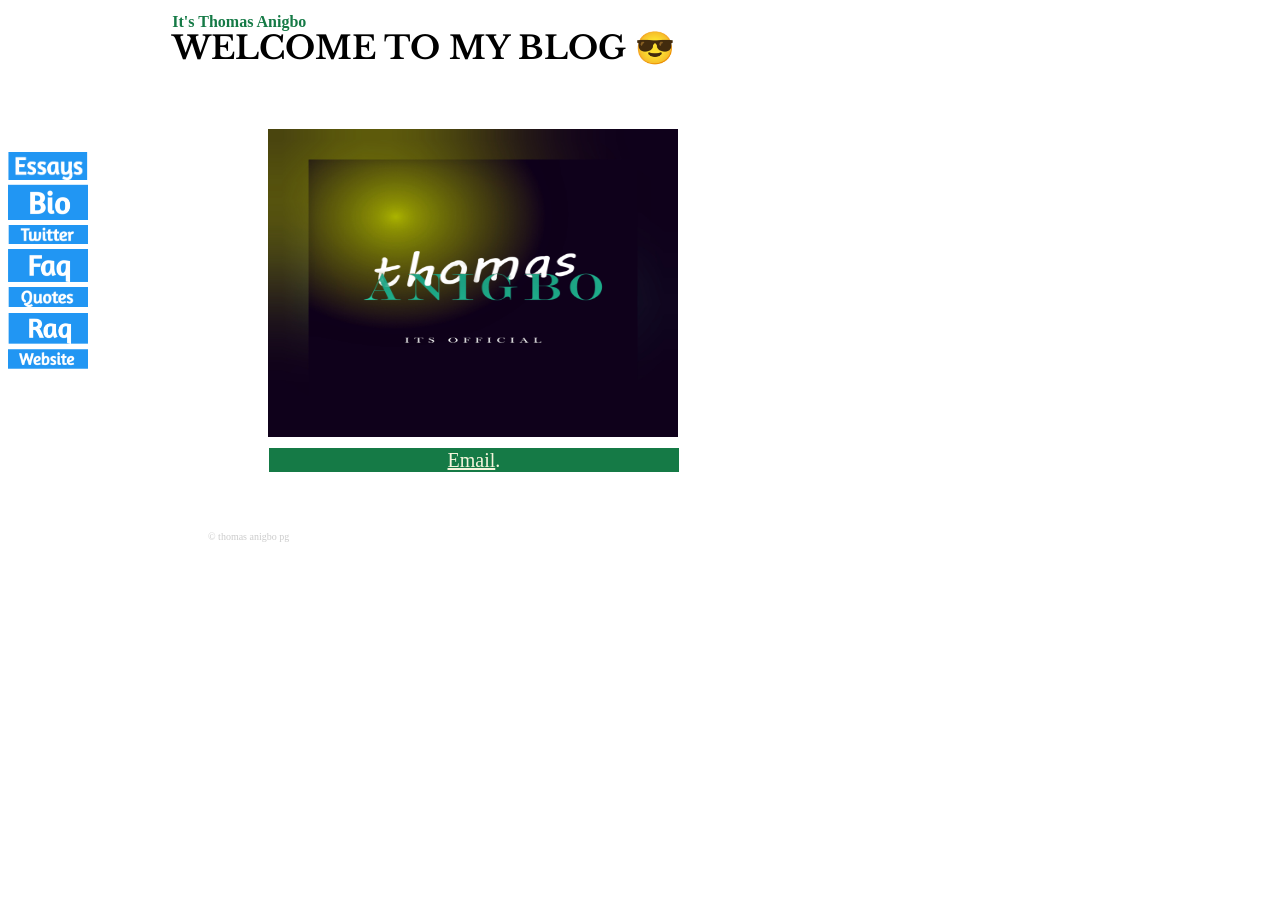
==== index.html @ 2cd68ebb "Add files via upload" ====
<!DOCTYPE html>
<html lang="en">
<head>
    <meta charset="UTF-8">
    <meta name="viewport" content="width=device-width, initial-scale=1, minimum-scale=1" />
    <title>Thomas' Blog</title>
    <link rel="stylesheet" href="./styles.css" />
     <link rel="preconnect" href="https://fonts.googleapis.com">
  <link rel="preconnect" href="https://fonts.gstatic.com" crossorigin>
  <link href="https://fonts.googleapis.com/css2?family=Libre+Baskerville&display=swap" rel="stylesheet">
  <style>
   @media (max-width: 600px)
    {
       body {
              background-color: powderblue;
            }

      .inshot{ height: 250px;
        width: 250px;}

         .contact-me{
        height: 20px;
        width: 248px;}

         .shot{
        height: 0px;
        width: 40px;}

        .item{
            width: 3rem;
        }

        .essays{
            margin-top: 20px;
        }

        .twitter{
            margin-top: -9px;
        }

        .faq{
            margin-top: -11px;
        }

        .quotes{
            margin-top: -4px;
        }

        .raq{
            margin-top: -5px;
        }

        .projects{
            margin-top: 1px;
        }

        .website{
            margin-top: -1px;
        }

        h1{
            font-size: 20px;
            margin-top: 22px;
            margin-left: 133px
        }

        h2{
            margin-left: 133px
        }
    }
    
    

  </style>
</head>
<body>
    <h2>It's Thomas Anigbo
    </h2>

    <h1>Welcome to my Blog 😎
    </h1>



    
    <table class="table" cellspacing="0" cellpadding="0">   
        <tbody>
            <tr valign="top">
                <td>
                    <br/>
                    <div>
                        <a href="./hrefs/Essays.html"> <img class="essays item" src="./images/essays.png" alt="essays"/></a>
                    </div>
                    <br>
                    <div>
                        <a href="./hrefs/Bio.html"><img class="bio item" src="./images/bio.png" alt="bio"/></a>
                    </div>
                    <br>
                    <div>
                     <a href="https://x.com/thomasanigbo"><img class="twitter item" src="./images/twitter.png" alt="twitter"/></a>
                    </div>
                    <br>
                    <div>
                        <a href="./hrefs/faq.html"> <img class="faq item" src="./images/faq.png" alt="faq"/></a>
                    </div>
                    <br>
                    <div>
                     <a href="./hrefs/quotes.html"> <img class="quotes item" src="./images/quotes.png" alt="quotes"  /></a>
                    </div>
                    <br>
                    <div>
                      <a href="./hrefs/raq.html"> <img class="raq item" src="./images/raq.png" alt="raq" /></a>
                    </div>
                    <br>
                    <div>
                      <a href="./hrefs/projects.html"> <img class="projects item" src="./images/project.png" alt="projects" /></a>
                    </div>
                    <br>
                    <div>
                        <a href=""> <img class="website item" src="./images/website.png" alt="website" </a>
                    </div>
    
                    <img class="shot" src="https://sep.turbifycdn.com/ca/Img/trans_1x1.gif"
                    height="1" width="200" border="0">
                </td>

                <td>
                    
                
                    <img class="inshot" src="./images/thomas anigbo photoshop typo.jpg" 
                    width="410" height="308" border="0" hspace="60" vspace="40">
                    
                    <table border="0" cellspacing="0" cellpadding="0" width="435">
                        <tbody>
                            <tr>
                                <td>
                                    <font color="#f5f5dc">
                                        <div class="contact-me">
                                            <a class="mail" href="mailto:anigbochigozie1@gmail.com">Email</a>.
                                        </div>
                                    </font>
                                    <br>
                                    <br>
                                    <br>
                                    <font class="inshot" size="1">
                                        <font color="#cccccc">
                                            © thomas anigbo pg
                                        </font>
                                    </font>
                                </td>
                            </tr>
                        </tbody>
                    </table>
                </td>
            </tr>
        </tbody>
    </table>



    <script src="index.js" charset="utf-8"> </script>
</body>
</html>
---- styles.css ----
h2 {
  margin-left:13%;
  color: rgb(21, 122, 70);
  margin-bottom: -25px;
  font-size: 1rem;
}

h1 {
 text-transform: uppercase;
 font-size: 2rem;
 margin-left: 13%;
 font-family: "Libre Baskerville", serif;
}



.home{
    width: 80px;
    margin-top: 25px;
    position: absolute;
        }

.essays{
  width: 80px;
  margin-top: 45px;
  position: relative;
}


.twitter{
  width: 80px;
   margin-top: 5px;
   position: absolute;
}

.bio{
  width: 80px;
 margin-top: -18px;
position: absolute;
}

.faq{
  width: 80px;
 margin-top: 11px;
position: absolute;
}

.quotes{
   width: 80px;
position: absolute;
margin-top: 31px;
}

.raq{
  width: 80px;
position: absolute;
margin-top: 39px;
}

.projects{
   width: 80px;
   position: absolute;
   margin-top: 58px;
}

.website{
  width: 80px;
   position: absolute;
   margin-top: 39px;
}

.contact-me{
  font-size: 20px;
  text-align: center;
  line-height: 2;
  background-color: rgb(21, 122, 70);
  color: beige;
  width: 406px;
  margin-left: 14%;
  margin-top: -33px;
  padding: 2px;
  line-height: 1;
}

.mail{
  color: beige;
}

.card {
  max-width: 20%;
  background-color: white;
  box-shadow: 0 6px 8px 0 rgba(0, 0, 0, 0.2), 0 6px 20px 0 rgba(0, 0, 0, 0.19);
  margin-left: 35%;
  padding: 20px 30px;
  margin-top:-50px;
}

.Welcome-img {
  max-width: 100%; 
  height: auto;
  border-radius: 25px;
  margin-top: -10px;
  border: 5px solid green;
}
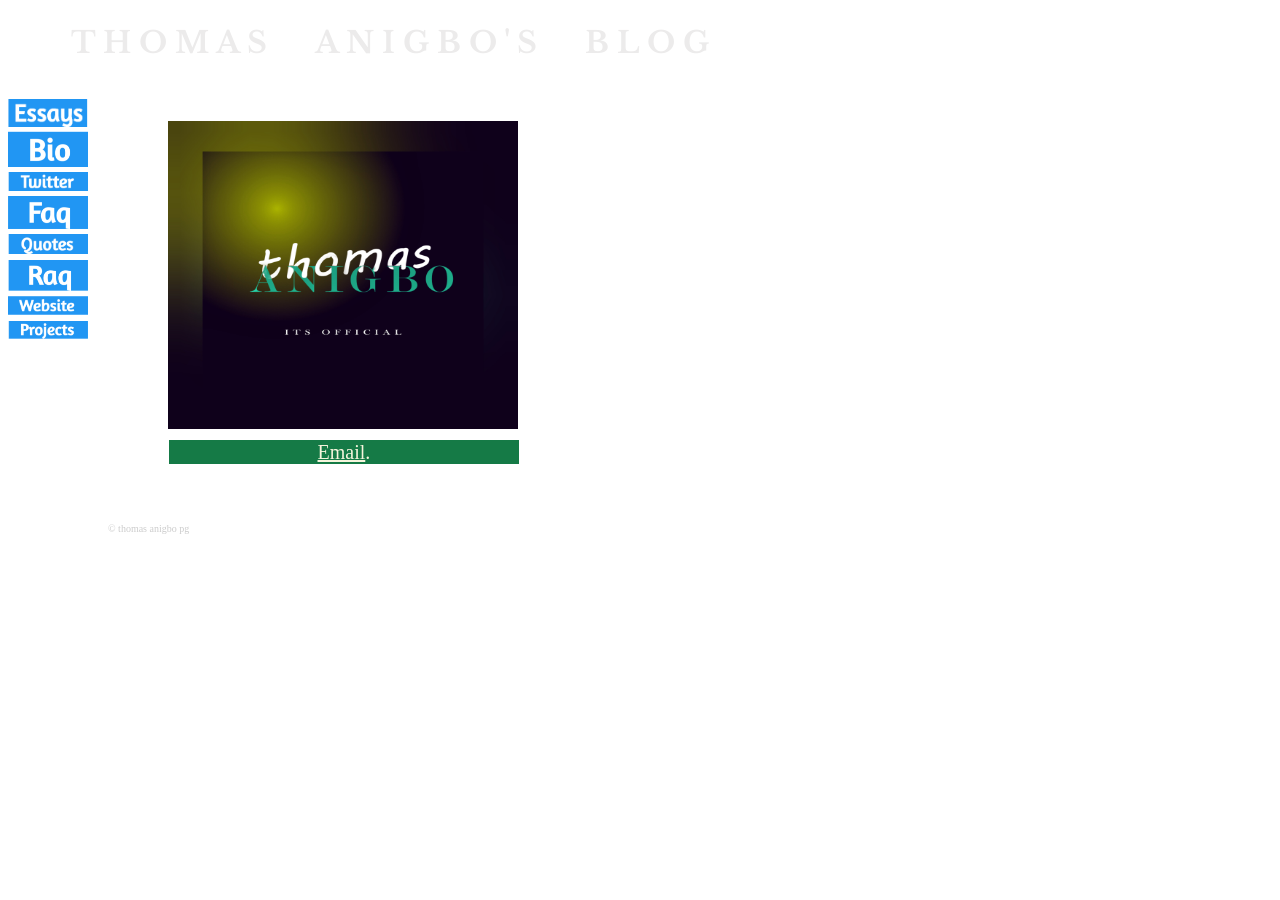
==== commit 0266a430: "Add files via upload" ====
--- a/index.html
+++ b/index.html
@@ -5,17 +5,11 @@
     <meta name="viewport" content="width=device-width, initial-scale=1, minimum-scale=1" />
     <title>Thomas' Blog</title>
     <link rel="stylesheet" href="./styles.css" />
-     <link rel="preconnect" href="https://fonts.googleapis.com">
-  <link rel="preconnect" href="https://fonts.gstatic.com" crossorigin>
-  <link href="https://fonts.googleapis.com/css2?family=Libre+Baskerville&display=swap" rel="stylesheet">
+<link href="https://fonts.googleapis.com/css2?family=Libre+Baskerville:wght@600&family=Saira+Stencil:ital,wght@0,100..900;1,100..900&display=swap" rel="stylesheet">
   <style>
    @media (max-width: 600px)
     {
-       body {
-              background-color: powderblue;
-            }
-
-      .inshot{ height: 250px;
+        .inshot{ height: 200px;
         width: 250px;}
 
          .contact-me{
@@ -59,30 +53,20 @@
         }
 
         h1{
-            font-size: 20px;
+            font-size: 15px;
             margin-top: 22px;
-            margin-left: 133px
+            margin-left: 33px;
+            color:rgb(192, 183, 183);
+            font-family: "Libre Baskerville", serif;
         }
 
-        h2{
-            margin-left: 133px
-        }
     }
     
-    
-
+    span{margin-left: 40px;}
   </style>
 </head>
 <body>
-    <h2>It's Thomas Anigbo
-    </h2>
-
-    <h1>Welcome to my Blog 😎
-    </h1>
-
-
-
-    
+    <div> <h1>t h o m  a s <span>a n i g b o ' s </span> <span>b l o g</span></h1></div>
     <table class="table" cellspacing="0" cellpadding="0">   
         <tbody>
             <tr valign="top">
@@ -121,14 +105,14 @@
                     </div>
     
                     <img class="shot" src="https://sep.turbifycdn.com/ca/Img/trans_1x1.gif"
-                    height="1" width="200" border="0">
+                    height="1" width="100" border="0">
                 </td>
 
                 <td>
                     
                 
                     <img class="inshot" src="./images/thomas anigbo photoshop typo.jpg" 
-                    width="410" height="308" border="0" hspace="60" vspace="40">
+                    width="350" height="308" border="0" hspace="60" vspace="40">
                     
                     <table border="0" cellspacing="0" cellpadding="0" width="435">
                         <tbody>
--- a/styles.css
+++ b/styles.css
@@ -1,14 +1,11 @@
-h2 {
-  margin-left:13%;
-  color: rgb(21, 122, 70);
-  margin-bottom: -25px;
-  font-size: 1rem;
-}
 
 h1 {
  text-transform: uppercase;
- font-size: 2rem;
- margin-left: 13%;
+font-size: 30px;
+ font-weight: 4px;
+ margin-left: 5%;
+ margin-top: 24px;
+ color:rgb(236, 235, 235);
  font-family: "Libre Baskerville", serif;
 }
 
@@ -22,7 +19,6 @@
 
 .essays{
   width: 80px;
-  margin-top: 45px;
   position: relative;
 }
 
@@ -60,7 +56,7 @@
 .projects{
    width: 80px;
    position: absolute;
-   margin-top: 58px;
+   margin-top: 82px;
 }
 
 .website{
@@ -75,7 +71,7 @@
   line-height: 2;
   background-color: rgb(21, 122, 70);
   color: beige;
-  width: 406px;
+  width: 346px;
   margin-left: 14%;
   margin-top: -33px;
   padding: 2px;
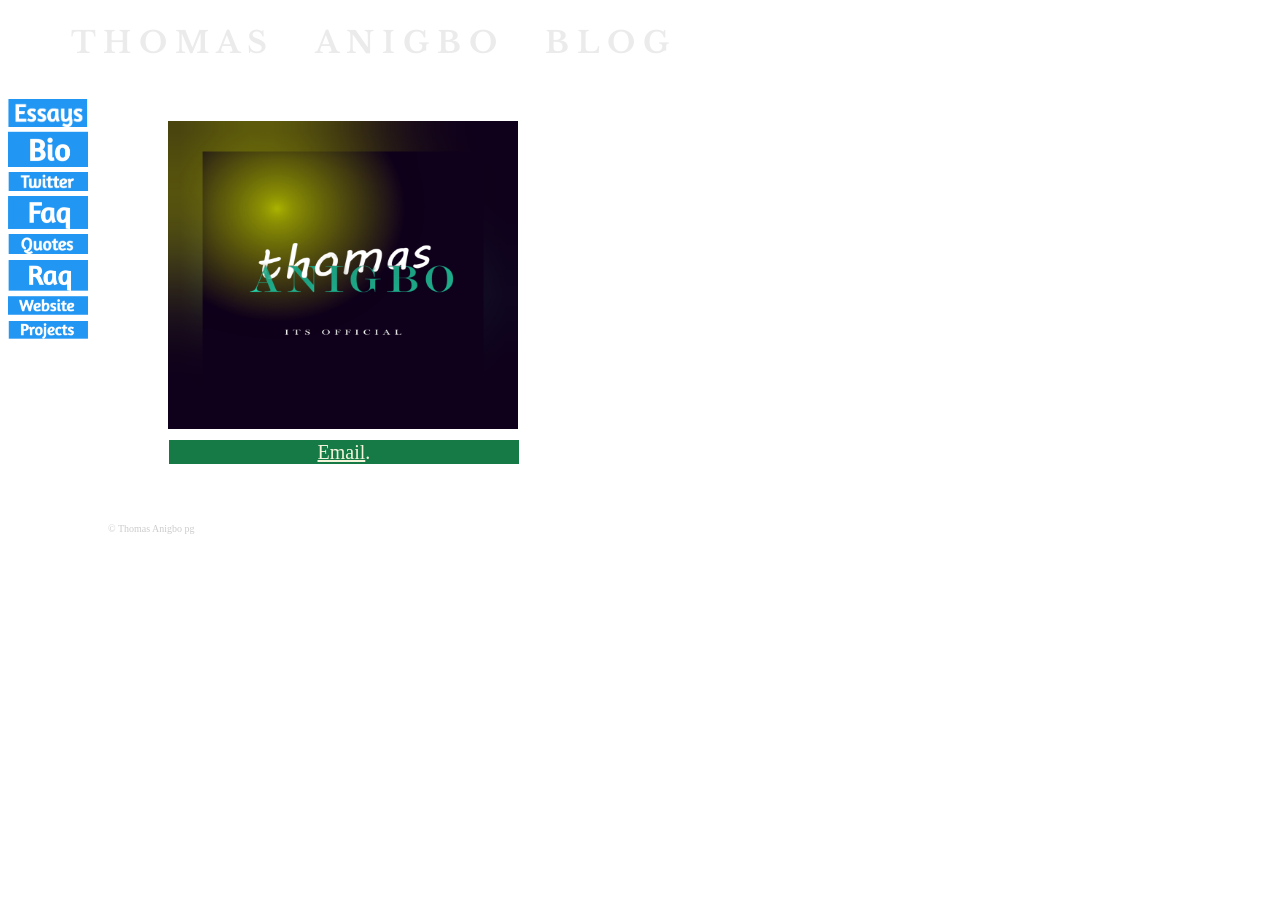
==== commit fbe4c67c: "Add files via upload" ====
--- a/index.html
+++ b/index.html
@@ -53,20 +53,19 @@
         }
 
         h1{
-            font-size: 15px;
+            font-size: 16px;
             margin-top: 22px;
             margin-left: 33px;
             color:rgb(192, 183, 183);
             font-family: "Libre Baskerville", serif;
         }
-
     }
     
     span{margin-left: 40px;}
   </style>
 </head>
 <body>
-    <div> <h1>t h o m  a s <span>a n i g b o ' s </span> <span>b l o g</span></h1></div>
+    <div> <h1>t h o m  a s <span>a n i g b o </span> <span>b l o g</span></h1></div>
     <table class="table" cellspacing="0" cellpadding="0">   
         <tbody>
             <tr valign="top">
@@ -128,7 +127,7 @@
                                     <br>
                                     <font class="inshot" size="1">
                                         <font color="#cccccc">
-                                            © thomas anigbo pg
+                                            © Thomas Anigbo pg
                                         </font>
                                     </font>
                                 </td>
@@ -142,7 +141,11 @@
 
 
 
-    <script src="index.js" charset="utf-8"> </script>
+    <script type="text/javascript">
+
+
+
+    </script>
 </body>
 </html>
 
